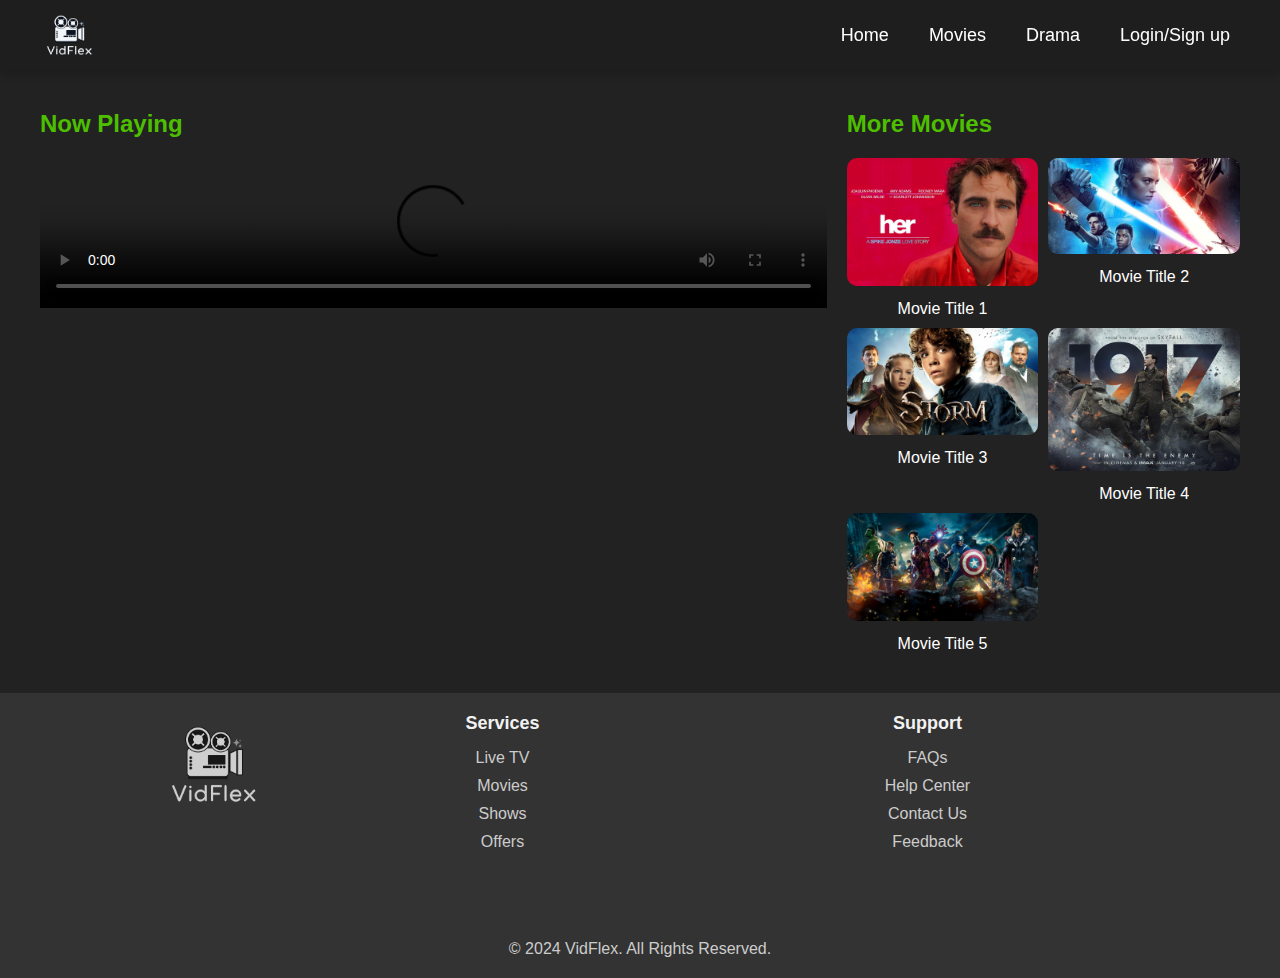
==== Movie.html @ 26220148 "first commit" ====
<!DOCTYPE html>
<html lang="en">
<head>
    <meta charset="UTF-8">
    <meta name="viewport" content="width=device-width, initial-scale=1.0">
    <title>Watch Movie</title>
    <link rel="stylesheet" href="styles.css">
</head>
<body>

    <!-- Navbar -->
    <nav class="navbar">
        <div class="logo">
            <a href="index.html">
                <img class="logo-img" src="image/Logo (1).png" alt="VidFlex Logo">
            </a>
        </div>
        <ul class="nav-links">
            <li><a href="index.html">Home</a></li>
            <li><a href="Movie.html">Movies</a></li>
            <li><a href="#">Drama</a></li>
            <li><a href="Login.html">Login/Sign up</a></li>
        </ul>
        <div class="menu-icon">
            <div class="line"></div>
            <div class="line"></div>
            <div class="line"></div>
        </div>
    </nav>

    <!-- Main Section -->
    <div class="main-container">
        <!-- Video Player Section -->
        <div class="video-section">
            <h2>Now Playing</h2>
            <video controls width="100%" poster="image/movie-poster.jpg">
                <source src="video/EID Song _ The Blessed Eid _ Romjaner oi Rojar sheshe (English Version) _ Ishrak Hussain _ Ally J.K.mp4" type="video/mp4">
                Your browser does not support the video tag.
            </video>
        </div>

        <!-- Movie Poster Section -->
        <div class="poster-section">
            <h2>More Movies</h2>
            <div class="poster-grid">
                <div class="poster-card">
                    <img src="image/1.jpeg" alt="Movie 1">
                    <p>Movie Title 1</p>
                </div>
                <div class="poster-card">
                    <img src="image/2.jpeg" alt="Movie 2">
                    <p>Movie Title 2</p>
                </div>
                <div class="poster-card">
                    <img src="image/3.jpg" alt="Movie 3">
                    <p>Movie Title 3</p>
                </div>
                <div class="poster-card">
                    <img src="image/4.jpg" alt="Movie 4">
                    <p>Movie Title 4</p>
                </div>
                <div class="poster-card">
                    <img src="image/5.jpg" alt="Movie 5">
                    <p>Movie Title 5</p>
                </div>
            </div>
        </div>
    </div>

    <!-- Footer -->
    <footer class="footer">
        <div class="footer-container">
            <div class="footer-links">
                <div class="footer-image">
                   <a href="index.html">
                    <img src="image/Logo (1).png" alt="VidFlex Logo">
                   </a>
                </div>
                <div class="footer-section">
                    <h3>Services</h3>
                    <ul>
                        <li><a href="#">Live TV</a></li>
                        <li><a href="#">Movies</a></li>
                        <li><a href="#">Shows</a></li>
                        <li><a href="#">Offers</a></li>
                    </ul>
                </div>
                <div class="footer-section">
                    <h3>Support</h3>
                    <ul>
                        <li><a href="#">FAQs</a></li>
                        <li><a href="#">Help Center</a></li>
                        <li><a href="#">Contact Us</a></li>
                        <li><a href="#">Feedback</a></li>
                    </ul>
                </div>
            </div>
            <div class="footer-bottom">
                <div class="footer-social">
                    <a href="#"><i class="fab fa-facebook-f"></i></a>
                    <a href="#"><i class="fab fa-twitter"></i></a>
                    <a href="#"><i class="fab fa-instagram"></i></a>
                    <a href="#"><i class="fab fa-youtube"></i></a>
                </div>
                <p>&copy; 2024 VidFlex. All Rights Reserved.</p>
            </div>
        </div>
    </footer>

</body>
</html>
---- styles.css ----
/* General Reset */
* {
    margin: 0;
    padding: 0;
    box-sizing: border-box;
}

/* Body Styling */
body {
    font-family: 'Poppins', sans-serif;
    background-color: #000; /* Dark background for contrast */
    color: white;
}

/* Navbar Styling */
.navbar {
    display: flex;
    justify-content: space-between;
    align-items: center;
    padding: 15px 30px;
    height: 70px;
    background-color: rgba(30, 30, 30, 0.9);
    backdrop-filter: blur(15px);
    position: sticky;
    top: 0;
    z-index: 1000;
    box-shadow: 0 4px 10px rgba(0, 0, 0, 0.2);
}

/* Logo Styling */
.logo-img {
    width: 80px;
    height: auto;
    padding-top: 20px;
}

.nav-links {
    list-style: none;
    display: flex;
    align-items: center;
}

.nav-links li {
    margin: 0 20px;
}

.nav-links a {
    text-decoration: none;
    color: white;
    font-size: 18px;
    font-weight: 500;
    transition: color 0.3s ease;
}

.nav-links a:hover {
    color: #FFD700;
}

/* Hamburger Menu Icon */
.menu-icon {
    display: none;
    flex-direction: column;
    justify-content: space-between;
    width: 25px;
    height: 20px;
    cursor: pointer;
}

.menu-icon .line {
    height: 3px;
    background-color: white;
    border-radius: 2px;
}

/* Toggle Menu Visibility */
.nav-links.active {
    display: flex;
}

/* Hamburger Menu Icon */
.menu-icon {
    display: none;
    flex-direction: column;
    justify-content: space-between;
    width: 25px;
    height: 20px;
    cursor: pointer;
}

.menu-icon .line {
    height: 3px;
    background-color: white;
    border-radius: 2px;
}

/* Slider Styling */
.slider {
    position: relative;
    width: 100%;
    height: 750px;
    overflow: hidden;
    box-shadow: 0 4px 10px rgba(0, 0, 0, 0.5);
}

.slides {
    display: flex;
    width: 100%;
    transition: transform 20s ease;
}

.slide {
    width: 100%;
    height: 750px;
}

.slide img {
    width: 100%;
    height: 100%;
    object-fit: cover;
}

/* Navigation Arrows */
.prev, .next {
    cursor: pointer;
    position: absolute;
    top: 50%;
    width: auto;
    padding: 16px;
    color: white;
    font-weight: bold;
    font-size: 18px;
    border-radius: 50%;
    background: rgba(0, 0, 0, 0.6);
}

.prev:hover, .next:hover {
    background: rgba(0, 0, 0, 0.9);
}

.prev {
    left: 20px;
}

.next {
    right: 20px;
}

/* Heading Styling */
.heading-1 {
    padding-left: 20px;
    margin: 20px 0;
}

/* Image Scroller Styling */
.image-scroller {
    display: flex;
    justify-content: center;
    padding: 20px;
}

.scroll-container {
    display: flex;
    flex-wrap: wrap;
    gap: 20px;
    justify-content: space-between;
}

.movie-list-container {
    padding: 0 20px;
  }
  
  .movie-list-wrapper {
    position: relative;
    overflow: hidden;
  }
  
  .movie-list {
    display: flex;
    align-items: center;
    height: 300px;
    transform: translateX(0);
    transition: all 1s ease-in-out;
  }
  
  .movie-list-item {
    margin-right: 30px;
    position: relative;
  }
  
  .movie-list-item:hover .movie-list-item-img {
    transform: scale(1.2);
    margin: 0 30px;
    opacity: 0.5;
  }
  
  .movie-list-item:hover .movie-list-item-title,
  .movie-list-item:hover .movie-list-item-desc,
  .movie-list-item:hover .movie-list-item-button {
    opacity: 1;
  }
  
  .movie-list-item-img {
    transition: all 1s ease-in-out;
    width: 270px;
    height: 200px;
    object-fit: cover;
    border-radius: 20px;
  }
  
  .movie-list-item-title {
    background-color: #333;
    padding: 0 10px;
    font-size: 32px;
    font-weight: bold;
    position: absolute;
    top: 10%;
    left: 50px;
    opacity: 0;
    transition: 1s all ease-in-out;
  }
  
  .movie-list-item-desc {
    background-color: #333;
    padding: 10px;
    font-size: 14px;
    position: absolute;
    top: 30%;
    left: 50px;
    width: 230px;
    opacity: 0;
    transition: 1s all ease-in-out;
  }
  
  .movie-list-item-button {
    padding: 10px;
    background-color: #4dbf00;
    color: white;
    border-radius: 10px;
    outline: none;
    border: none;
    cursor: pointer;
    position: absolute;
    bottom: 20px;
    left: 50px;
    opacity: 0;
    transition: 1s all ease-in-out;
  }
  
  .arrow {
    font-size: 120px;
    position: absolute;
    top: 90px;
    right: 0;
    color: lightgray;
    opacity: 0.5;
    cursor: pointer;
  }
  
  .container.active {
    background-color: white;
  }
  
  .movie-list-title.active {
    color: black;
  }
  

  .footer {
    background-color: #1a1a1a;
    color: white;
    padding: 40px 0;
    font-family: 'Poppins', sans-serif;
}

.footer-container {
    display: flex;
    flex-direction: column;
    align-items: center;
    justify-content: center;
    width: 100%;
    max-width: 1200px;
    margin: auto;
}

.footer-links {
    display: flex;
    justify-content: space-around;
    width: 100%;
    max-width: 1000px;
    margin-bottom: 20px;
}

.footer-image img {
    width: 150px; /* Adjust size as needed */
    height: auto;
    filter: grayscale(100%);
    opacity: 0.8;
    transition: all 0.3s ease;
}

.footer-image img:hover {
    filter: none;
    opacity: 1;
}

.footer-section {
    flex: 1;
    margin: 0 20px;
}

.footer-section h3 {
    font-size: 18px;
    margin-bottom: 15px;
    color: #f2f2f2;
}

.footer-section ul {
    list-style-type: none;
}

.footer-section ul li {
    margin-bottom: 10px;
}

.footer-section ul li a {
    color: #ccc;
    text-decoration: none;
    transition: color 0.3s ease;
}

.footer-section ul li a:hover {
    color: #FFD700;
}

/* Footer Bottom */
.footer-bottom {
    display: flex;
    flex-direction: column;
    align-items: center;
    justify-content: center;
    border-top: 1px solid #333;
    padding-top: 20px;
    width: 100%;
    max-width: 1000px;
}

.footer-social a {
    margin: 0 10px;
    color: #ccc;
    font-size: 24px;
    transition: color 0.3s ease;
}

.footer-social a:hover {
    color: #FFD700;
}

.footer-bottom p {
    margin-top: 10px;
    color: #ccc;
}


.login-container {
    display: flex;
    justify-content: center;
    align-items: center;
    width: 100%;
    height: 100%;
    color: white; /* General text color set to white */
}

.login-box {
    background-color: #444;
    border-radius: 10px;
    box-shadow: 0 4px 12px rgba(0, 0, 0, 0.1);
    padding: 40px;
    max-width: 400px;
    width: 100%;
    text-align: center;
}

/* Override for specific child elements with custom colors */
.login-header {
    margin-bottom: 30px;
}

.logo {
    width: 100px;
    margin-bottom: 20px;
}

h2 {
    font-size: 24px;
    color: white; /* Set to white instead of #333 */
}

.input-group {
    margin-bottom: 20px;
    text-align: left;
}

.input-group label {
    font-size: 14px;
    color: white; /* Label color set to white */
    margin-bottom: 5px;
    display: block;
}

.input-group input {
    width: 100%;
    padding: 10px;
    font-size: 16px;
    border: 1px solid #ddd;
    border-radius: 5px;
    outline: none;
    transition: border-color 0.3s;
}

.input-group input:focus {
    border-color: #4dbf00;
}

.checkbox-group {
    text-align: left;
    margin-bottom: 20px;
}

.checkbox-group label {
    font-size: 14px;
    color: white; /* Checkbox label color set to white */
}

.login-btn {
    width: 100%;
    background-color: #4dbf00;
    color: white;
    padding: 10px 0;
    font-size: 18px;
    border: none;
    border-radius: 5px;
    cursor: pointer;
    transition: background-color 0.3s;
}

.login-btn:hover {
    background-color: #3da300;
}

.login-footer {
    margin-top: 20px;
    font-size: 14px;
    color: white; /* Footer text set to white */
}

.login-footer a {
    color: #4dbf00;
    text-decoration: none;
}

.social-login {
    margin-top: 30px;
}

.social-login p {
    color: white; /* Social login text color set to white */
}

.social-icons a {
    margin: 0 10px;
    font-size: 20px;
    color: white; /* Social icons color set to white */
    transition: color 0.3s;
}

.social-icons a:hover {
    color: #4dbf00;
}

/* General Styles */
body {
    margin: 0;
    padding: 0;
    font-family: Arial, sans-serif;
    background-color: #222; /* Dark background */
    color: white; /* Default text color */
}

/* Signup Container */
.signup-container {
    display: flex;
    justify-content: center;
    align-items: center;
    width: 100%;
    height: 100vh; /* Full viewport height */
    padding-top: 100px;
}

/* Signup Box */
.signup-box {
    background-color: #444; /* Dark box background */
    border-radius: 10px;
    box-shadow: 0 4px 12px rgba(0, 0, 0, 0.2);
    padding: 40px;
    max-width: 400px;
    width: 100%;
    text-align: center;
}

/* Signup Header */
.signup-header {
    margin-bottom: 30px;
}

.logo {
    width: 100px;
    margin-top: 10px;
}

/* Input Groups */
.input-group {
    margin-bottom: 20px;
    text-align: left;
}

.input-group label {
    font-size: 14px;
    color: white; /* White label color */
    margin-bottom: 5px;
    display: block;
}

.input-group input {
    width: 100%;
    padding: 10px;
    font-size: 16px;
    border: 1px solid #ddd;
    border-radius: 5px;
    outline: none;
    transition: border-color 0.3s;
}

.input-group input:focus {
    border-color: #4dbf00; /* Green border on focus */
}

/* Checkbox Group */
.checkbox-group {
    text-align: left;
    margin-bottom: 20px;
}

.checkbox-group label {
    font-size: 14px;
    color: white; /* White checkbox label */
}

/* Signup Button */
.signup-btn {
    width: 100%;
    background-color: #4dbf00; /* Green button */
    color: white;
    padding: 10px 0;
    font-size: 18px;
    border: none;
    border-radius: 5px;
    cursor: pointer;
    transition: background-color 0.3s;
}

.signup-btn:hover {
    background-color: #3da300; /* Darker green on hover */
}

/* Signup Footer */
.signup-footer {
    margin-top: 20px;
    font-size: 14px;
    color: white; /* White footer text */
}

.signup-footer a {
    color: #4dbf00; /* Green link color */
    text-decoration: none;
}

/* Social Signup */
.social-signup {
    margin-top: 30px;
}

.social-signup p {
    color: white; /* White social text */
}

.social-icons a {
    margin: 0 10px;
    font-size: 20px;
    color: white; /* White social icons */
    transition: color 0.3s;
}

.social-icons a:hover {
    color: #4dbf00; /* Green on hover */
}


.main-container {
    display: flex;
    padding: 40px;
}

.video-section {
    flex: 2;
    margin-right: 20px;
}

.video-section h2 {
    color: #4dbf00;
    margin-bottom: 20px;
}

.poster-section {
    flex: 1;
}

.poster-section h2 {
    color: #4dbf00;
    margin-bottom: 20px;
}

.poster-grid {
    display: grid;
    grid-template-columns: repeat(2, 1fr);
    gap: 10px;
}

.poster-card {
    text-align: center;
    max-width: 300px; /* Fixed width */
}

.poster-card img {
    width: 100%;
    height: auto; /* Fixed height */
    object-fit: cover; /* Ensures the image covers the area without stretching */
    border-radius: 10px;
    transition: transform 0.3s;
}

.poster-card img:hover {
    transform: scale(1.05);
}

.poster-card p {
    margin-top: 10px;
    color: #fff;
    font-size: 16px;
}

/* Basic Reset */
* {
    margin: 0;
    padding: 0;
    box-sizing: border-box;
}

.live-tv-container {
    text-align: center;
    padding: 50px 20px;
}

.live-tv-container h2 {
    color: #4dbf00;
    margin-bottom: 30px;
}

.video-player iframe {
    border-radius: 10px;
    box-shadow: 0 4px 12px rgba(0, 0, 0, 0.2);
    margin-bottom: 40px;
}

.channel-list {
    margin-top: 50px;
}

.channel-grid {
    display: grid;
    grid-template-columns: repeat(auto-fit, minmax(200px, 1fr));
    gap: 20px;
}

.channel-card {
    background-color: #333;
    border-radius: 10px;
    width: 100%;
    height: 90%;
    padding: 20px;
    text-align: center;
}

.channel-card img {
    width: 80%;
    height: 70%;
    border-radius: 10px;
}

.channel-card p {
    margin-top: 10px;
    font-size: 18px;
    color: #fff;
}

.watch-btn {
    margin-top: 15px;
    padding: 10px 20px;
    background-color: #4dbf00;
    border: none;
    color: #fff;
    cursor: pointer;
    border-radius: 5px;
    transition: background-color 0.3s;
}

.watch-btn:hover {
    background-color: #3da300;
}

.footer {
    text-align: center;
    padding: 20px;
    background-color: #333;
    color: #aaa;
}

/* Help Center Section */
.help-center {
    padding: 50px;
    text-align: center;
}

.help-header h2 {
    font-size: 36px;
    color: #4dbf00;
    margin-bottom: 20px;
}

.faq-section {
    text-align: left;
    margin: 40px auto;
    max-width: 800px;
}

.faq h3 {
    color: #4dbf00;
    font-size: 20px;
}

.faq p {
    margin-bottom: 20px;
    color: #ddd;
}

.contact-support {
    background-color: #333;
    padding: 30px;
    margin-top: 40px;
    border-radius: 10px;
}

.contact-support h3 {
    color: #4dbf00;
    font-size: 24px;
}

.input-group {
    margin-bottom: 20px;
    text-align: left;
}

.input-group label {
    font-size: 14px;
    color: #ddd;
}

.input-group input, .input-group textarea {
    width: 100%;
    padding: 10px;
    border: none;
    border-radius: 5px;
    background-color: #444;
    color: white;
    font-size: 16px;
}

.submit-btn {
    background-color: #4dbf00;
    color: white;
    border: none;
    padding: 10px 20px;
    font-size: 16px;
    border-radius: 5px;
    cursor: pointer;
}

.submit-btn:hover {
    background-color: #3da300;
}

/* Feedback Section */
.feedback-section {
    padding: 50px;
    text-align: center;
}

.feedback-header h2 {
    font-size: 36px;
    color: #4dbf00;
    margin-bottom: 20px;
}

.feedback-header p {
    color: #ccc;
    font-size: 18px;
    margin-bottom: 40px;
}

.input-group {
    margin-bottom: 20px;
    text-align: left;
    max-width: 600px;
    margin: 0 auto;
}

.input-group label {
    font-size: 14px;
    color: #ddd;
}

.input-group input, .input-group select, .input-group textarea {
    width: 100%;
    padding: 10px;
    border: none;
    border-radius: 5px;
    background-color: #444;
    color: white;
    font-size: 16px;
}

.submit-btn {
    background-color: #4dbf00;
    color: white;
    border: none;
    padding: 10px 20px;
    font-size: 16px;
    border-radius: 5px;
    cursor: pointer;
    margin-top: 20px;
}

.submit-btn:hover {
    background-color: #3da300;
}

.terms-section {
    padding: 50px;
    background-color: #333;
}

.terms-section h2 {
    color: #4dbf00;
    margin-bottom: 30px;
    text-align: center;
}

.terms-content h3 {
    margin-top: 20px;
    color: #4dbf00;
    font-size: 24px;
}

.terms-content p {
    color: #ddd;
    line-height: 1.8;
    font-size: 16px;
}


/* Responsive Design */
@media (max-width: 768px) {
    .footer-links {
        flex-direction: column;
        align-items: center;
    }

    .footer-section {
        margin-bottom: 20px;
    }
}
/* Responsive Design */
@media (max-width: 1200px) {
    .image-card {
        width: 30%; /* 3 cards per row */
    }
}

@media (max-width: 768px) {
    .image-card {
        width: 45%; /* 2 cards per row on smaller screens */
    }
}

@media (max-width: 500px) {
    .image-card {
        width: 90%; /* 1 card per row on very small screens */
    }
}

/* Mobile Responsiveness */
@media (max-width: 768px) {
    .nav-links {
        display: none;
        flex-direction: column;
        position: absolute;
        top: 60px;
        right: 0;
        background-color: rgba(30, 30, 30, 0.9);
        width: 100%;
        padding: 10px 0;
    }

    .menu-icon {
        display: flex;
    }

    .nav-links li {
        margin: 10px 0;
        text-align: center;
    }

    .slider {
        height: 300px;
    }

    .slide img {
        height: 300px;
    }

    .image-card {
        width: 150px;
    }
}
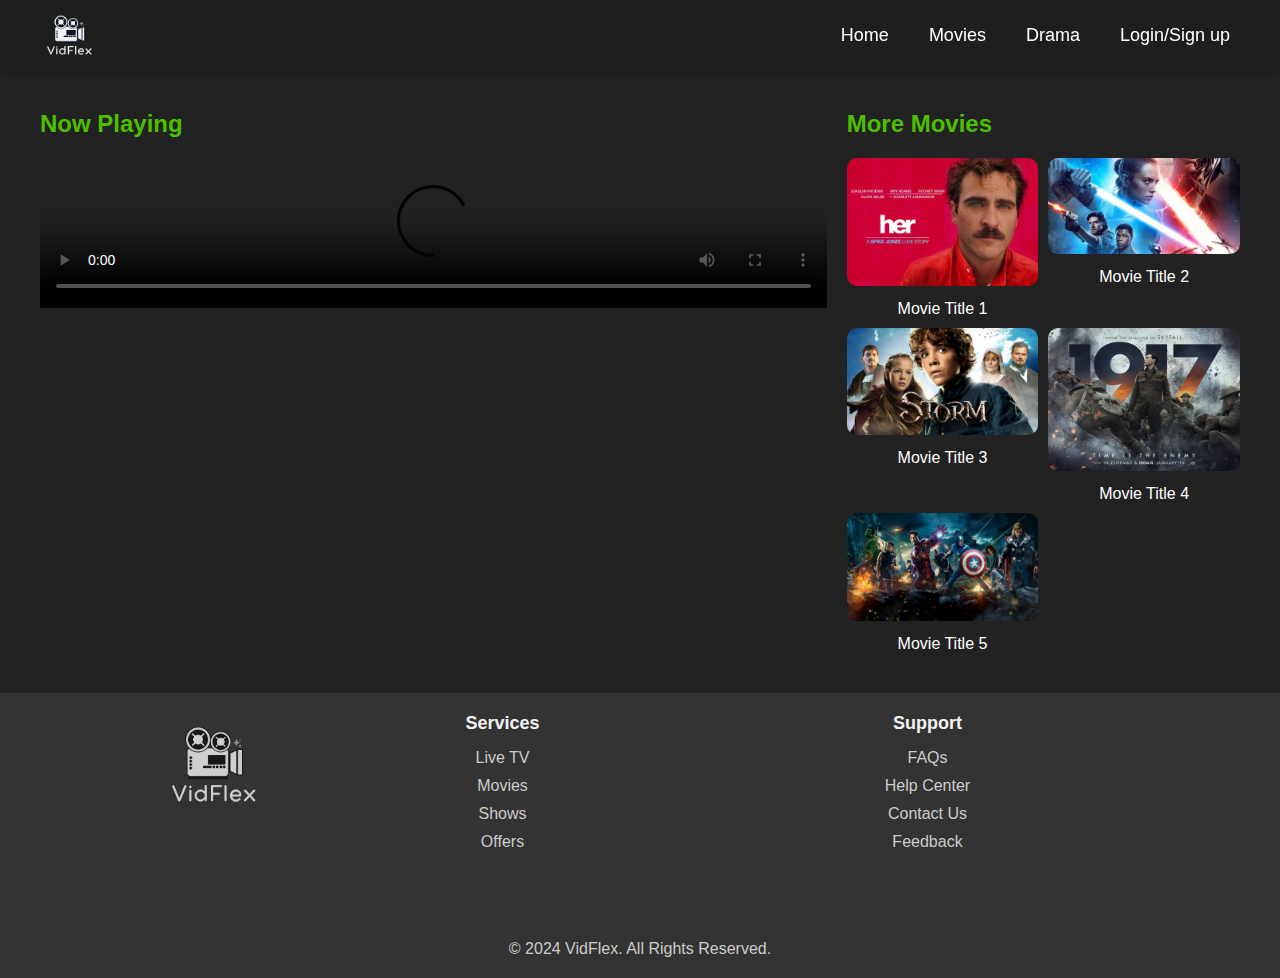
==== commit ce92e8eb: "Second Commit" ====
--- a/Movie.html
+++ b/Movie.html
@@ -106,6 +106,6 @@
             </div>
         </div>
     </footer>
-
+    <script src="script.js"></script>
 </body>
 </html>
